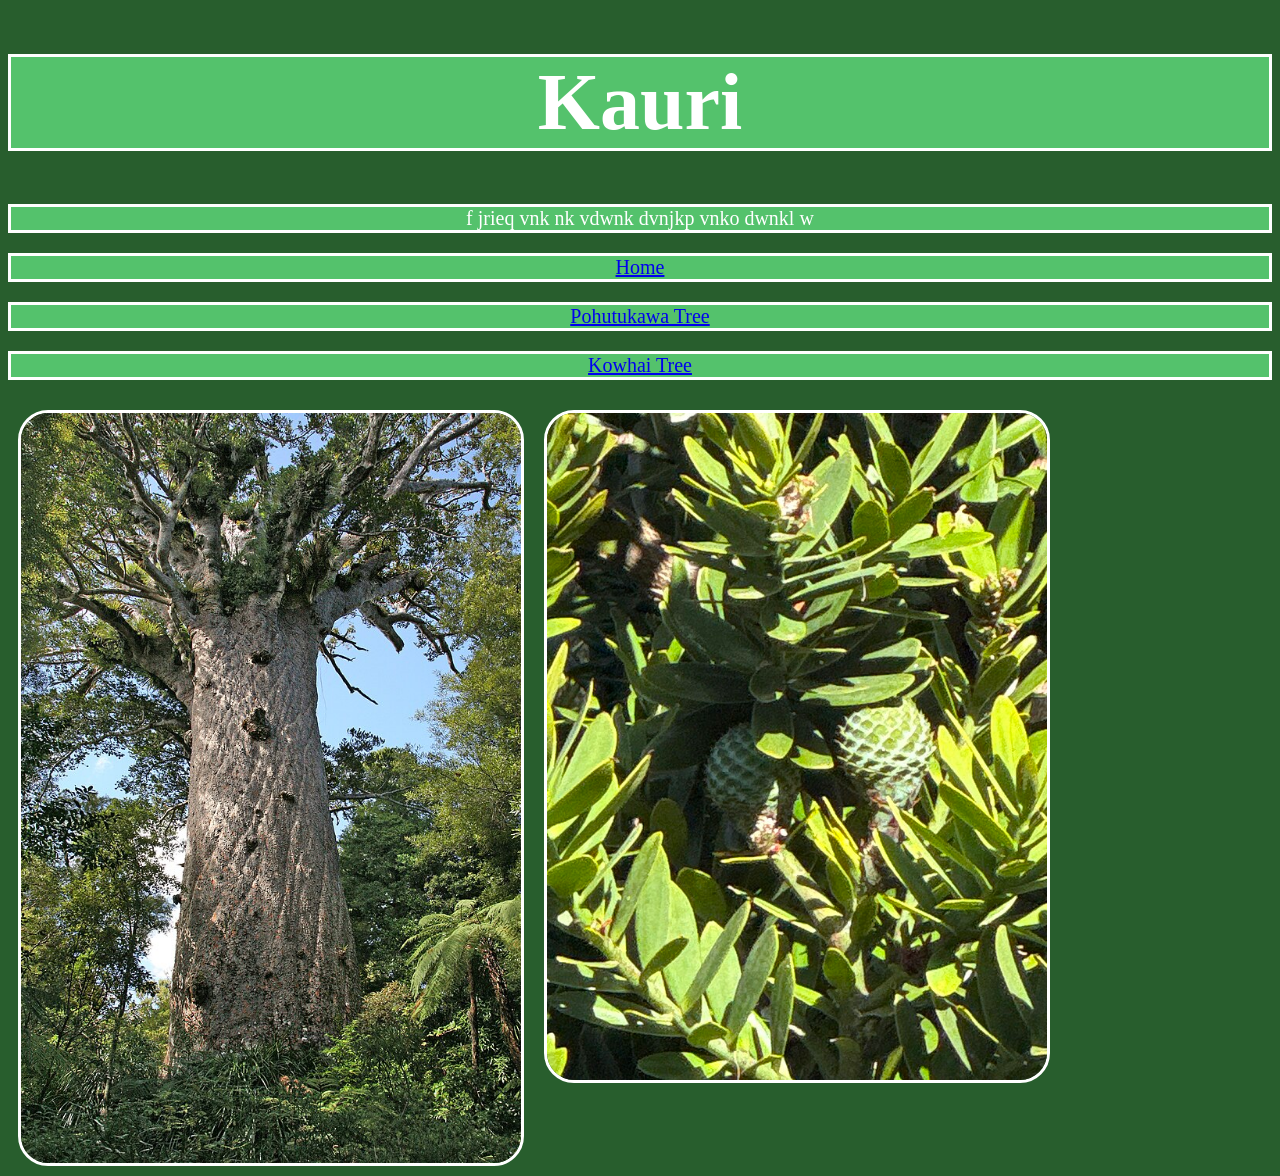
==== kauri.html @ 18a9a109 "Added Trees and Images Added 3 pages for 3 native trees and added links between pages and images of " ====
<!DOCTYPE html>
<html lang="en">
<head>
    <meta charset="UTF-8">
    <meta name="viewport" content="width=device-width, initial-scale=1.0">
    <title>Website</title>
    <link rel="stylesheet" href="style.css"/>
</head>
<body>
    <h1> Kauri</h1>
    <p>f jrieq vnk nk vdwnk dvnjkp vnko dwnkl w</p>
    <p>
        <a href = "index.html"> Home  </a>
    </p>
        <p>
    <a href = "pohutukawa.html"> Pohutukawa Tree  </a>
    </p>
        <p>
    <a href = "kowhai.html"> Kowhai Tree </a>
    </p>
        <img src = "Kauri.jpg"
    alt = "Kauri Tree">
    <img src = "Kauri_cones.jpg"
    alt = "Cones in Kauri Tree">
</body>
</html>
---- style.css ----
body{
    background-color: rgb(40, 94, 45);
}

h1{
    text-align: center;
    font-size: 80px;
    color: white;
    border: solid 3px;
    background-color: rgb(84, 194, 108);
}

p{
    color: white;
    font-size:20px;
    text-align: center;
    border: solid 3px;
    background-color: rgb(84, 194, 108);
}
img{
  width: 500px;
  float: left;  
  margin: 10px;
  border-radius: 30px;
  border: solid 3px;
  color: white
}
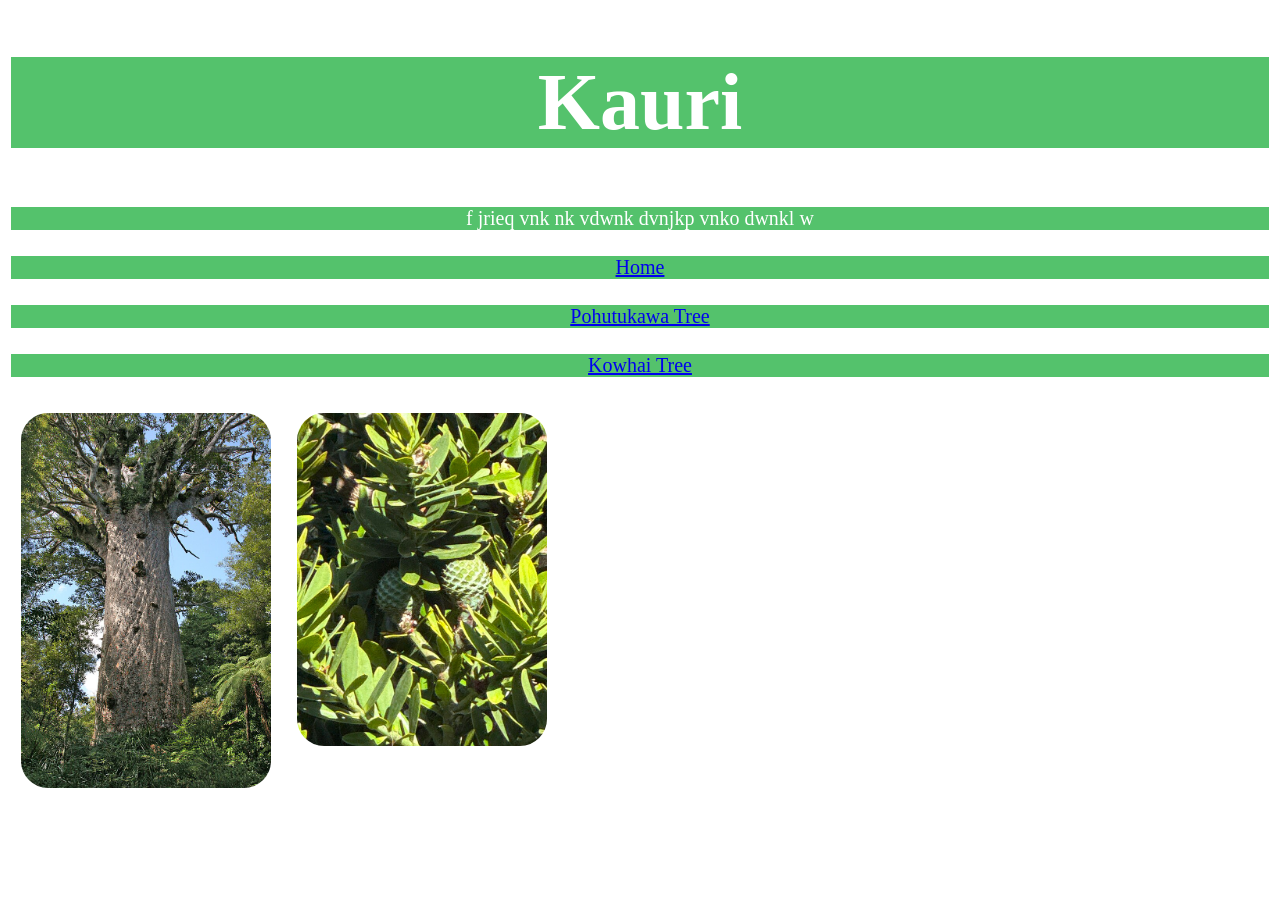
==== commit 5ea1cf2b: "Added Image Sizes" ====
--- a/kauri.html
+++ b/kauri.html
@@ -19,8 +19,10 @@
     <a href = "kowhai.html"> Kowhai Tree </a>
     </p>
         <img src = "Kauri.jpg"
+        class = "med-img"
     alt = "Kauri Tree">
     <img src = "Kauri_cones.jpg"
+    class = "med-img"
     alt = "Cones in Kauri Tree">
 </body>
 </html>
--- a/style.css
+++ b/style.css
@@ -1,6 +1,17 @@
-body{
+index-body{
+    background-color: rgb(40, 94, 45);
+    background-size: cover;
+}
+kauri-body{
     background-color: rgb(40, 94, 45);
 }
+pohutukawa-body{
+    background-color: rgb(40, 94, 45);
+}
+kowhai-body{
+    background-color: rgb(40, 94, 45);
+}
+
 
 h1{
     text-align: center;
@@ -17,11 +28,27 @@
     border: solid 3px;
     background-color: rgb(84, 194, 108);
 }
-img{
+.big-img{
   width: 500px;
   float: left;  
   margin: 10px;
   border-radius: 30px;
   border: solid 3px;
   color: white
+}
+.med-img{
+  width: 250px;
+  float: left;  
+  margin: 10px;
+  border-radius: 30px;
+  border: solid 3px;
+  color: white
+}
+.small-img{
+  width: 100px;
+  float: left;  
+  margin: 10px;
+  border-radius: 30px;
+  border: solid 3px;
+  color: white
 }
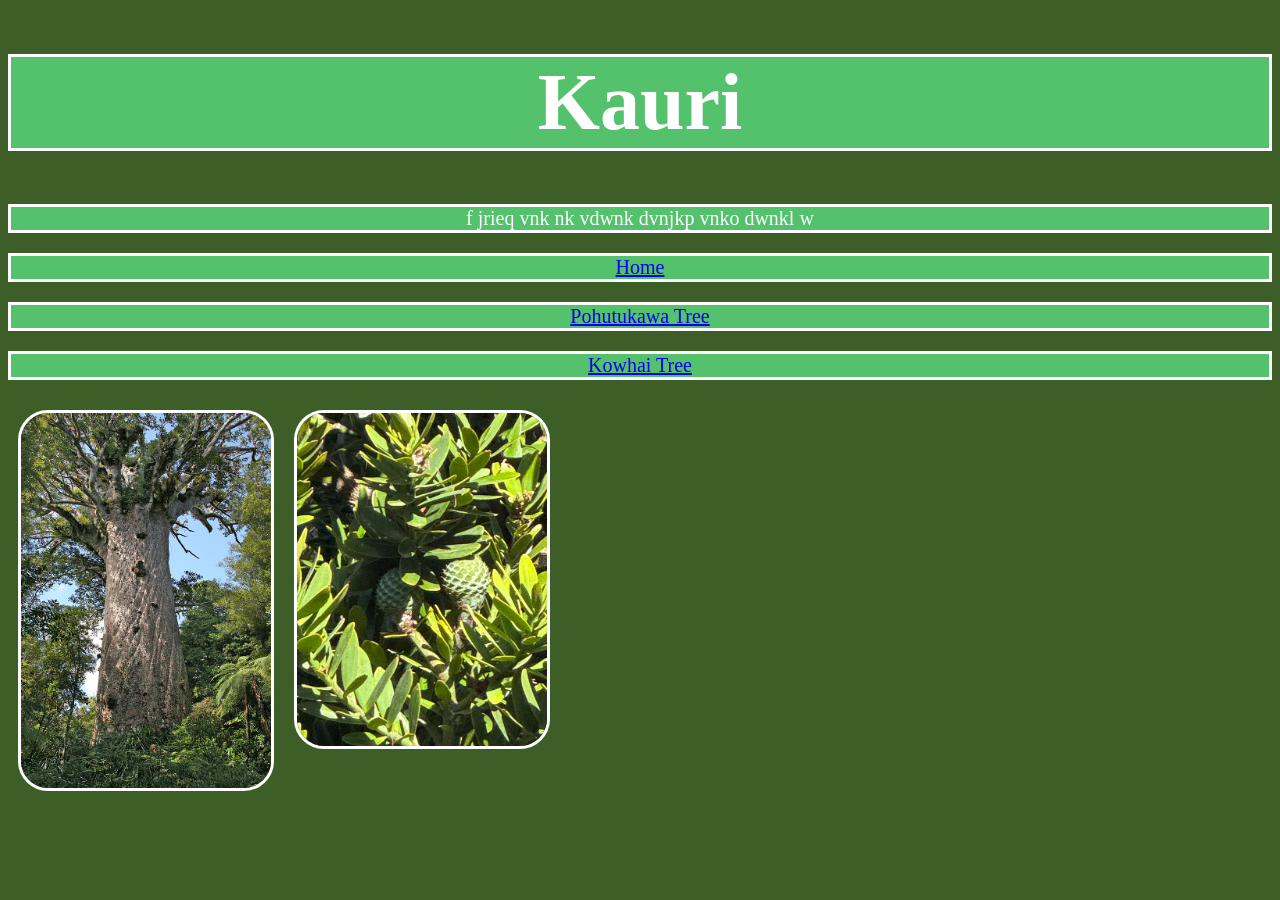
==== commit 19f34f09: "Made different background colours" ====
--- a/kauri.html
+++ b/kauri.html
@@ -6,7 +6,7 @@
     <title>Website</title>
     <link rel="stylesheet" href="style.css"/>
 </head>
-<body>
+<body class = "kauri-body">
     <h1> Kauri</h1>
     <p>f jrieq vnk nk vdwnk dvnjkp vnko dwnkl w</p>
     <p>
--- a/style.css
+++ b/style.css
@@ -1,15 +1,14 @@
-index-body{
-    background-color: rgb(40, 94, 45);
-    background-size: cover;
-}
-kauri-body{
+.index-body{
     background-color: rgb(40, 94, 45);
 }
-pohutukawa-body{
-    background-color: rgb(40, 94, 45);
+.kauri-body{
+    background-color: rgb(62, 94, 40);
 }
-kowhai-body{
-    background-color: rgb(40, 94, 45);
+.pohutukawa-body{
+    background-color: rgb(156, 57, 57);
+}
+.kowhai-body{
+    background-color: rgb(216, 241, 124);
 }
 
 
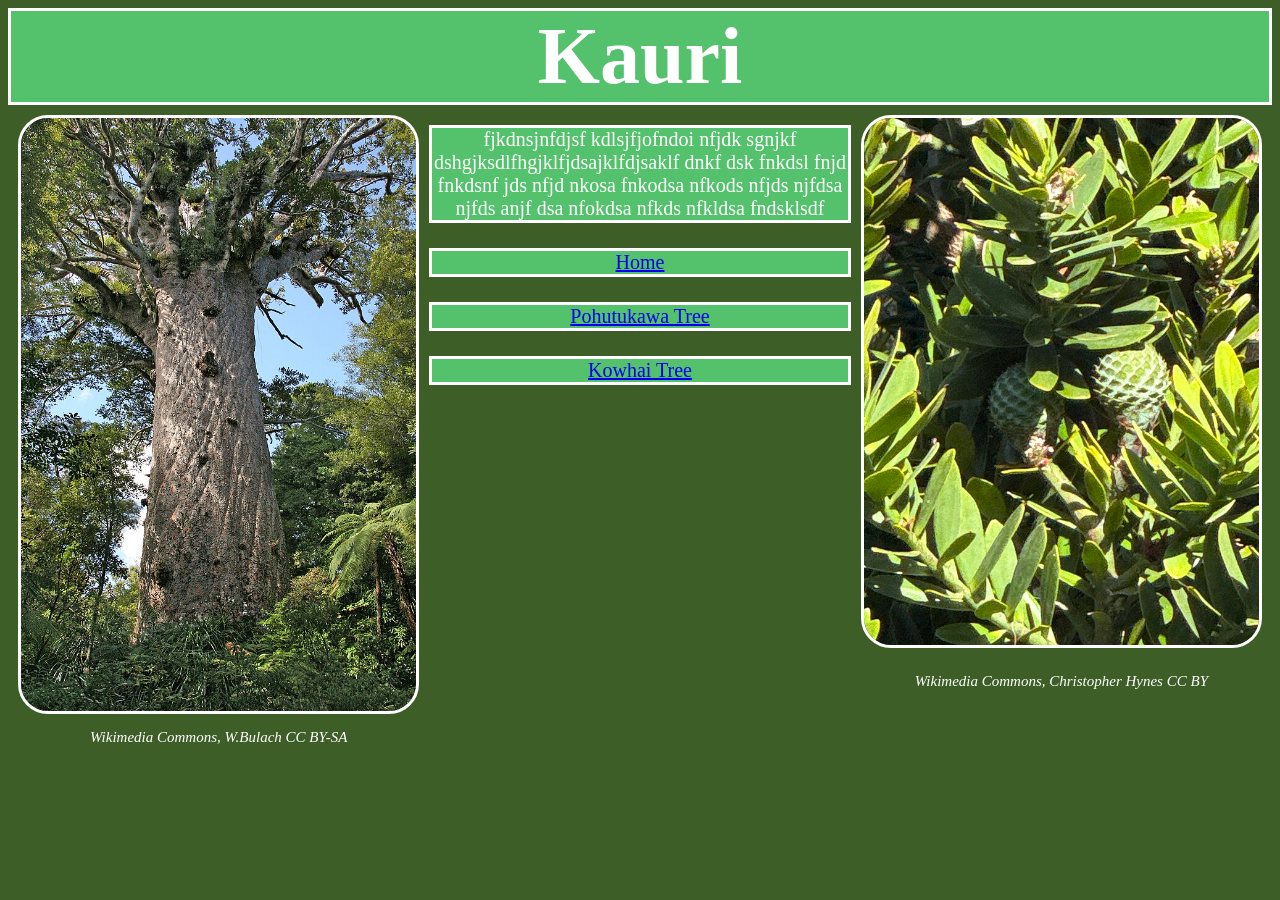
==== commit 12c88f87: "Styled pages with flexbox and added attributions to all images" ====
--- a/kauri.html
+++ b/kauri.html
@@ -1,28 +1,50 @@
 <!DOCTYPE html>
 <html lang="en">
+
 <head>
+
     <meta charset="UTF-8">
     <meta name="viewport" content="width=device-width, initial-scale=1.0">
     <title>Website</title>
     <link rel="stylesheet" href="style.css"/>
+
 </head>
+
 <body class = "kauri-body">
+
     <h1> Kauri</h1>
-    <p>f jrieq vnk nk vdwnk dvnjkp vnko dwnkl w</p>
-    <p>
-        <a href = "index.html"> Home  </a>
-    </p>
-        <p>
-    <a href = "pohutukawa.html"> Pohutukawa Tree  </a>
-    </p>
-        <p>
-    <a href = "kowhai.html"> Kowhai Tree </a>
-    </p>
-        <img src = "Kauri.jpg"
-        class = "med-img"
-    alt = "Kauri Tree">
-    <img src = "Kauri_cones.jpg"
-    class = "med-img"
-    alt = "Cones in Kauri Tree">
+
+    <div class = "flex-container"> 
+    
+    <!-- LEFT IMAGE-->
+    <div style="display: flex; flex-direction: column; gap: 0px; flex: 1;">
+
+    <img src = "Kauri.jpg" alt = "Kauri Tree">
+    <p class = "attribution">Wikimedia Commons, W.Bulach CC BY-SA</p>
+
+    </div>
+
+    <!-- TEXT -->
+        <div style="display: flex; flex-direction: column; gap: 5px; flex: 1;">
+        
+    <p class = "box">fjkdnsjnfdjsf kdlsjfjofndoi nfjdk
+        sgnjkf dshgjksdlfhgjklfjdsajklfdjsaklf dnkf dsk fnkdsl fnjd 
+        fnkdsnf jds nfjd nkosa fnkodsa nfkods nfjds njfdsa njfds anjf
+        dsa nfokdsa nfkds nfkldsa fndsklsdf</p>
+
+    <p class = "box"><a href = "index.html"> Home </a></p>
+    <p class = "box"> <a href = "pohutukawa.html"> Pohutukawa Tree  </a> </p>
+    <p class = "box"><a href = "kowhai.html"> Kowhai Tree </a> </p>
+
+    </div>
+
+<!-- RIGHT IMAGE-->
+        <div style="display: flex; flex-direction: column; gap: 10px; flex: 1;">
+        
+        <img src = "Kauri_cones.jpg" alt = "Cones in Kauri Tree">
+        <p class = "attribution"> Wikimedia Commons, Christopher Hynes CC BY </p>
+    
+    </div>
+</div>
 </body>
 </html>
--- a/style.css
+++ b/style.css
@@ -1,5 +1,5 @@
 .index-body{
-    background-color: rgb(40, 94, 45);
+    background-color: rgb(161, 255, 170);
 }
 .kauri-body{
     background-color: rgb(62, 94, 40);
@@ -8,9 +8,8 @@
     background-color: rgb(156, 57, 57);
 }
 .kowhai-body{
-    background-color: rgb(216, 241, 124);
+    background-color: rgb(180, 201, 89);
 }
-
 
 h1{
     text-align: center;
@@ -18,36 +17,40 @@
     color: white;
     border: solid 3px;
     background-color: rgb(84, 194, 108);
+    margin: 0;
 }
 
 p{
     color: white;
     font-size:20px;
     text-align: center;
+    margin-bottom: 0px;
+
+}
+
+.box{
     border: solid 3px;
     background-color: rgb(84, 194, 108);
 }
-.big-img{
-  width: 500px;
+.attribution{
+    font-style: italic;
+    font-size: 15px;
+}
+
+img{
+  max-width: 100%;
+  height:auto;
   float: left;  
   margin: 10px;
   border-radius: 30px;
   border: solid 3px;
-  color: white
+  color: white;
+  margin-bottom: 0px;
 }
-.med-img{
-  width: 250px;
-  float: left;  
-  margin: 10px;
-  border-radius: 30px;
-  border: solid 3px;
-  color: white
+.flex-container {
+  display: flex;
 }
-.small-img{
-  width: 100px;
-  float: left;  
-  margin: 10px;
-  border-radius: 30px;
-  border: solid 3px;
-  color: white
+
+.column-1, .column-2 {
+  flex: 1;
 }
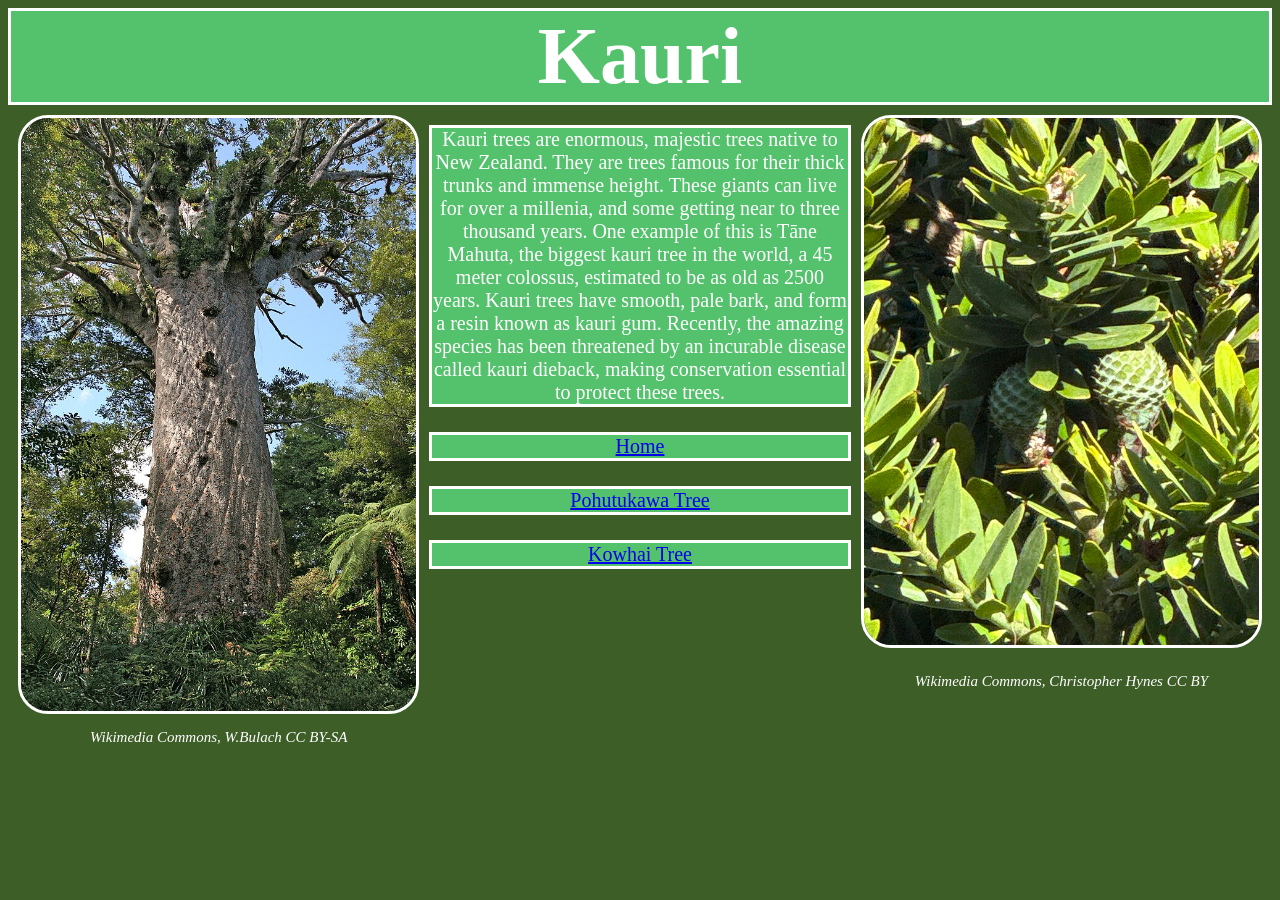
==== commit f3364077: "Added paragraph text and adjusted image sizing" ====
--- a/kauri.html
+++ b/kauri.html
@@ -27,10 +27,12 @@
     <!-- TEXT -->
         <div style="display: flex; flex-direction: column; gap: 5px; flex: 1;">
         
-    <p class = "box">fjkdnsjnfdjsf kdlsjfjofndoi nfjdk
-        sgnjkf dshgjksdlfhgjklfjdsajklfdjsaklf dnkf dsk fnkdsl fnjd 
-        fnkdsnf jds nfjd nkosa fnkodsa nfkods nfjds njfdsa njfds anjf
-        dsa nfokdsa nfkds nfkldsa fndsklsdf</p>
+    <p class = "box">Kauri trees are enormous, majestic trees native to New Zealand. 
+        They are trees famous for their thick trunks and immense height. 
+        These giants can live for over a millenia, and some getting near to three thousand years.
+        One example of this is Tāne Mahuta, the biggest kauri tree in the world, a 45 meter colossus, estimated to be as old as 2500 years.
+        Kauri trees have smooth, pale bark, and form a resin known as kauri gum. 
+        Recently, the amazing species has been threatened by an incurable disease called kauri dieback, making conservation essential to protect these trees.</p>
 
     <p class = "box"><a href = "index.html"> Home </a></p>
     <p class = "box"> <a href = "pohutukawa.html"> Pohutukawa Tree  </a> </p>
